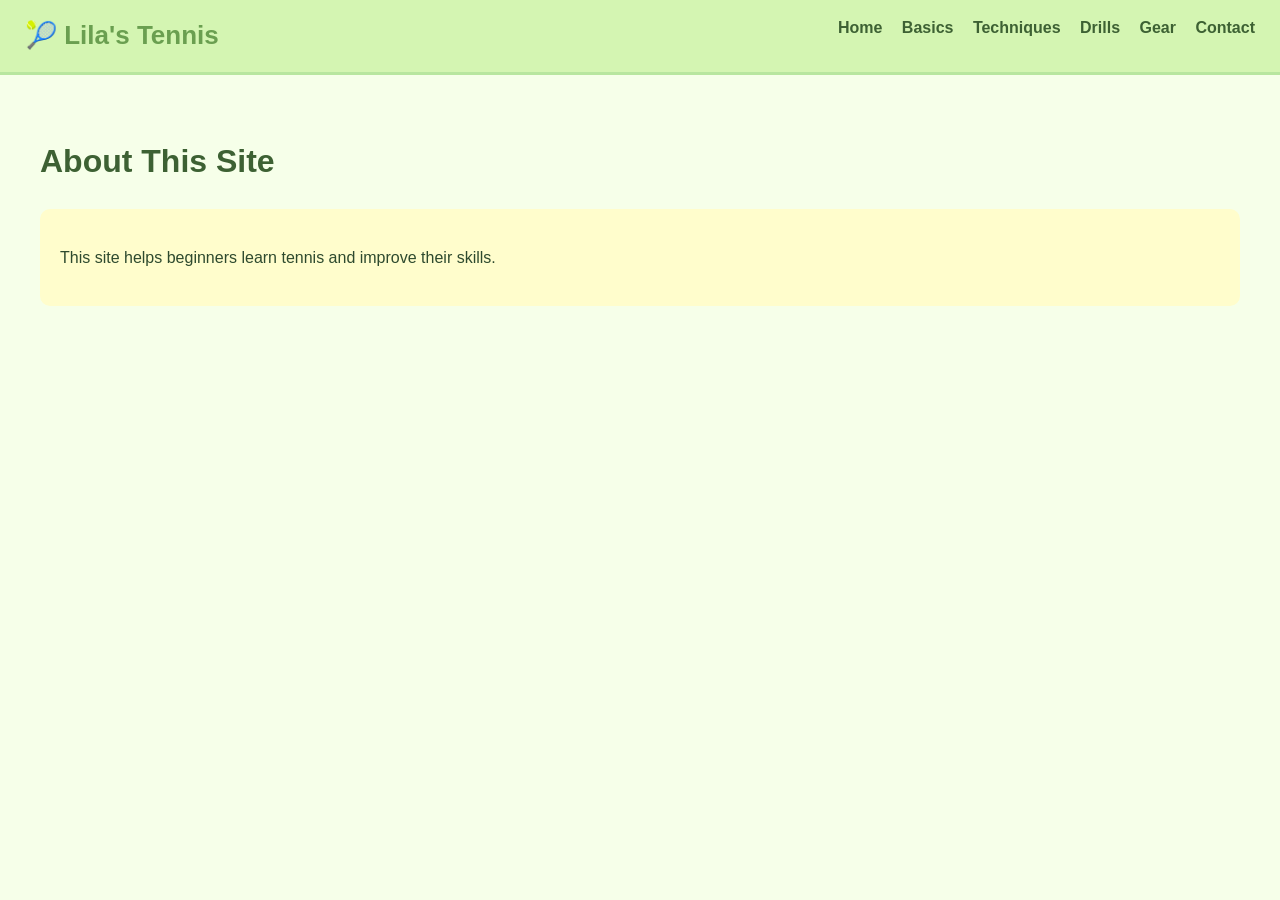
==== about.html @ 0d873762 "Create about.html" ====
<!DOCTYPE html>
<html>
<head>
<title>About</title>
<link rel="stylesheet" href="styles.css">
</head>

<body>

<nav>
<div class="logo">🎾 Lila's Tennis</div>
<div>
<a href="index.html">Home</a>
<a href="basics.html">Basics</a>
<a href="techniques.html">Techniques</a>
<a href="drills.html">Drills</a>
<a href="gear.html">Gear</a>
<a href="contact.html">Contact</a>
</div>
</nav>

<div class="container">
<h1>About This Site</h1>

<section>
<p>This site helps beginners learn tennis and improve their skills.</p>
</section>

</div>

</body>
</html>
---- styles.css ----
body {
    font-family: 'Fredoka', sans-serif;
    margin: 0;
    line-height: 1.6;
    background: #f6ffe9;
    color: #2e4a2e;
}

nav {
    background: #d4f5b2;
    padding: 15px 25px;
    display: flex;
    justify-content: space-between;
    border-bottom: 3px solid #b8e69f;
}

.logo {
    font-size: 26px;
    font-weight: bold;
    color: #6a9f50;
}

nav a {
    margin-left: 15px;
    text-decoration: none;
    font-weight: 600;
    color: #3d6133;
}

nav a:hover {
    text-decoration: underline;
}

.container {
    padding: 40px;
}

section {
    background: #fffdcc;
    padding: 20px;
    margin-bottom: 20px;
    border-radius: 10px;
}

h1, h2 {
    color: #3d6133;
}
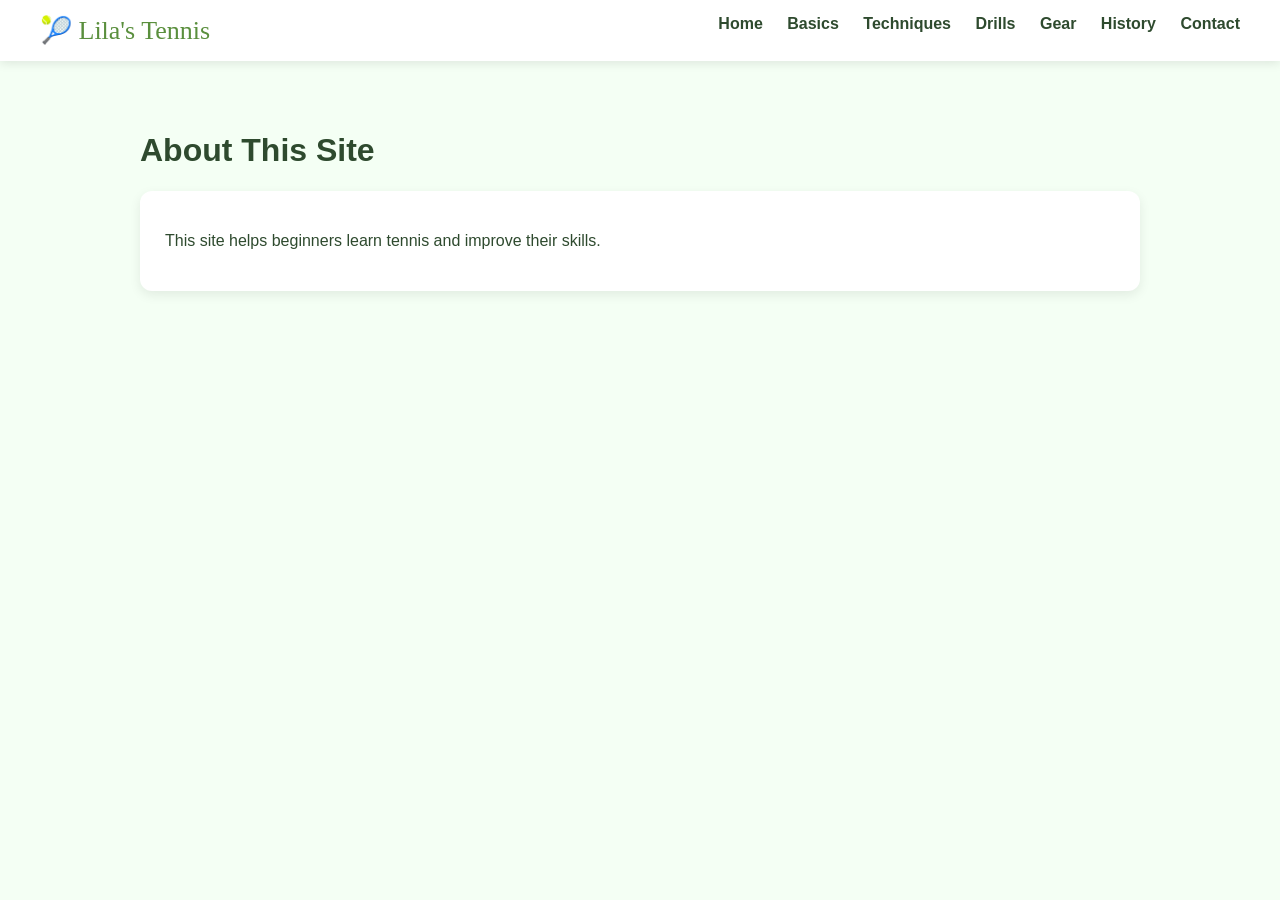
==== commit d240b409: "Update about.html" ====
--- a/about.html
+++ b/about.html
@@ -15,6 +15,7 @@
 <a href="techniques.html">Techniques</a>
 <a href="drills.html">Drills</a>
 <a href="gear.html">Gear</a>
+<a href="history.html">History</a>
 <a href="contact.html">Contact</a>
 </div>
 </nav>
--- a/styles.css
+++ b/styles.css
@@ -1,47 +1,115 @@
 body {
-    font-family: 'Fredoka', sans-serif;
+    font-family: 'Poppins', sans-serif;
     margin: 0;
-    line-height: 1.6;
-    background: #f6ffe9;
+    background: #f4fff4;
     color: #2e4a2e;
+    scroll-behavior: smooth;
 }
 
+/* NAVBAR */
 nav {
-    background: #d4f5b2;
-    padding: 15px 25px;
+    position: sticky;
+    top: 0;
+    background: white;
+    padding: 15px 40px;
     display: flex;
     justify-content: space-between;
-    border-bottom: 3px solid #b8e69f;
+    box-shadow: 0 2px 10px rgba(0,0,0,0.1);
+    z-index: 1000;
 }
 
 .logo {
+    font-family: 'Playfair Display', serif;
     font-size: 26px;
-    font-weight: bold;
-    color: #6a9f50;
+    color: #5a8f3d;
 }
 
 nav a {
-    margin-left: 15px;
+    margin-left: 20px;
     text-decoration: none;
     font-weight: 600;
-    color: #3d6133;
+    color: #2e4a2e;
+    transition: 0.3s;
 }
 
 nav a:hover {
-    text-decoration: underline;
+    color: #5a8f3d;
 }
 
-.container {
-    padding: 40px;
+/* HERO */
+.hero {
+    height: 80vh;
+    background-size: cover;
+    background-position: center;
+    display: flex;
+    align-items: center;
+    justify-content: center;
+    text-align: center;
+    color: white;
 }
 
-section {
-    background: #fffdcc;
-    padding: 20px;
-    margin-bottom: 20px;
-    border-radius: 10px;
+.hero-overlay {
+    background: rgba(0,0,0,0.5);
+    padding: 40px;
+    border-radius: 12px;
+    animation: fadeIn 1.5s ease-in-out;
 }
 
-h1, h2 {
-    color: #3d6133;
+/* CONTENT */
+.container {
+    max-width: 1000px;
+    margin: auto;
+    padding: 50px;
 }
+
+/* SECTIONS */
+section {
+    background: white;
+    padding: 25px;
+    margin-bottom: 25px;
+    border-radius: 12px;
+    box-shadow: 0 4px 12px rgba(0,0,0,0.08);
+    animation: fadeUp 1s ease;
+}
+
+/* GRID */
+.grid {
+    display: grid;
+    grid-template-columns: repeat(auto-fit, minmax(250px, 1fr));
+    gap: 20px;
+}
+
+.card {
+    padding: 20px;
+    border-radius: 12px;
+    background: #ffffff;
+    box-shadow: 0 4px 10px rgba(0,0,0,0.08);
+    transition: transform 0.3s;
+}
+
+.card:hover {
+    transform: translateY(-5px);
+}
+
+/* IMAGE */
+.page-img {
+    width: 260px;
+    display: block;
+    margin: 15px auto;
+    border-radius: 12px;
+}
+
+/* ANIMATIONS */
+@keyframes fadeUp {
+    from { opacity: 0; transform: translateY(20px); }
+    to { opacity: 1; transform: translateY(0); }
+}
+
+@keyframes fadeIn {
+    from { opacity: 0; }
+    to { opacity: 1; }
+}
+
+h2 {
+    color: #5a8f3d;
+}
